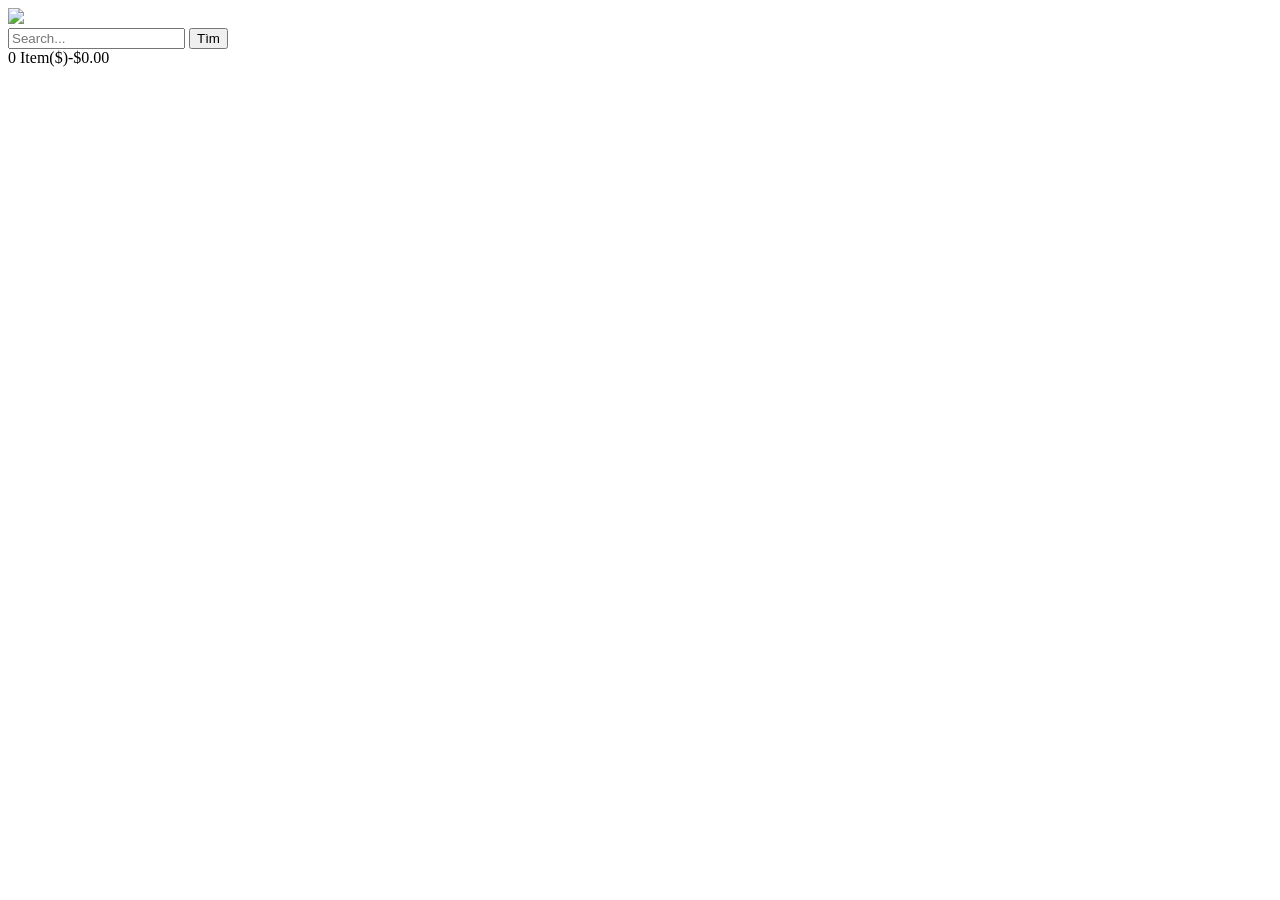
==== index.html @ 0bdddbae "first commit" ====
<!DOCTYPE html>
<html lang="en">
<head>
    <style>
        .header{
            
        }
    </style>
    <meta charset="UTF-8">
    <meta name="viewport" content="width=device-width, initial-scale=1.0">
    <title>Document</title>
</head>
<body>

    <div class="header">
        <div><img src="logo.png" height="50"></div>
        <div>
             <input type="text" placeholder="Search...">
             <button>Tìm</button>
        </div>
        <div class="cart">0 Item($)-$0.00</div>
    </div>

</body>
</html>
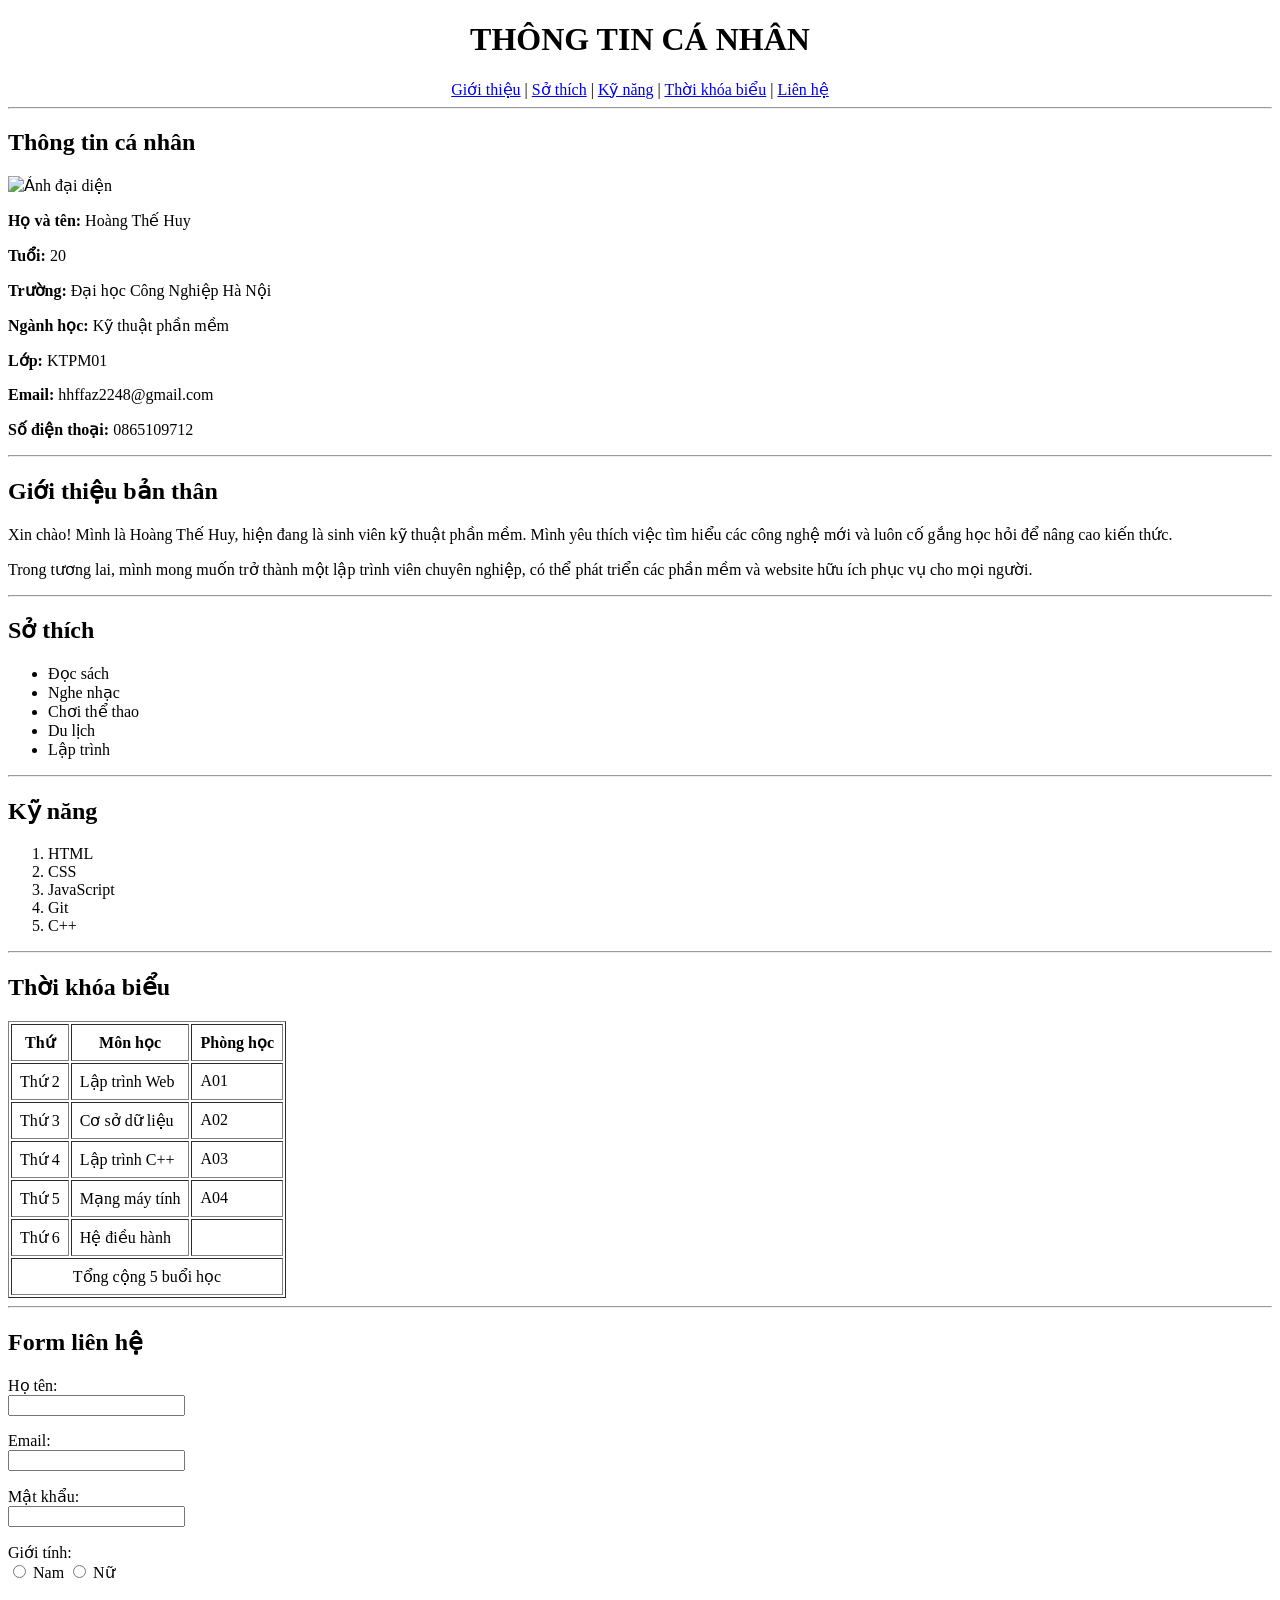
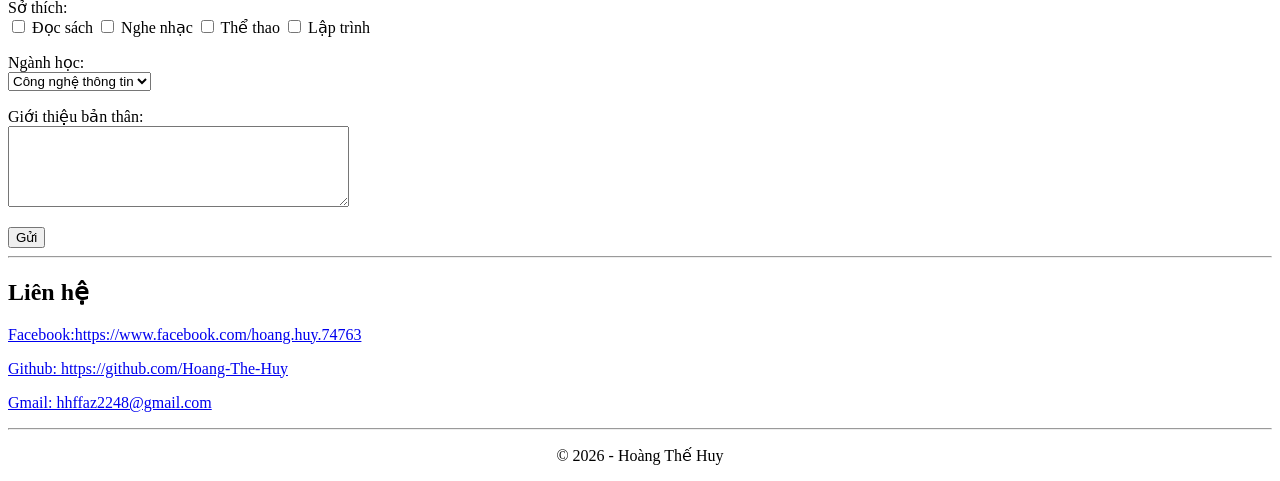
==== commit d38bfcc1: "message" ====
--- a/index.html
+++ b/index.html
@@ -1,25 +1,234 @@
 <!DOCTYPE html>
-<html lang="en">
+<html lang="vi">
+
 <head>
-    <style>
-        .header{
-            
-        }
-    </style>
     <meta charset="UTF-8">
     <meta name="viewport" content="width=device-width, initial-scale=1.0">
-    <title>Document</title>
+    <title>Thông Tin Cá Nhân</title>
 </head>
+
 <body>
 
-    <div class="header">
-        <div><img src="logo.png" height="50"></div>
-        <div>
-             <input type="text" placeholder="Search...">
-             <button>Tìm</button>
-        </div>
-        <div class="cart">0 Item($)-$0.00</div>
-    </div>
+    <header>
+        <h1 align="center">THÔNG TIN CÁ NHÂN</h1>
+
+        <nav align="center">
+            <a href="#gioithieu">Giới thiệu</a> |
+            <a href="#sothich">Sở thích</a> |
+            <a href="#kynang">Kỹ năng</a> |
+            <a href="#thoikhoabieu">Thời khóa biểu</a> |
+            <a href="#lienhe">Liên hệ</a>
+        </nav>
+
+        <hr>
+    </header>
+
+
+    <section>
+        <h2>Thông tin cá nhân</h2>
+
+        <img src="avatar.jpg" alt="Ảnh đại diện" width="180">
+
+        <p><strong>Họ và tên:</strong> Hoàng Thế Huy</p>
+        <p><strong>Tuổi:</strong> 20</p>
+        <p><strong>Trường:</strong> Đại học Công Nghiệp Hà Nội</p>
+        <p><strong>Ngành học:</strong> Kỹ thuật phần mềm</p>
+        <p><strong>Lớp:</strong> KTPM01</p>
+        <p><strong>Email:</strong> hhffaz2248@gmail.com</p>
+        <p><strong>Số điện thoại:</strong> 0865109712</p>
+    </section>
+
+    <hr>
+
+    
+    <section id="gioithieu">
+        <h2>Giới thiệu bản thân</h2>
+
+        <p>
+            Xin chào! Mình là Hoàng Thế Huy, hiện đang là sinh viên kỹ thuật phần mềm.
+            Mình yêu thích việc tìm hiểu các công nghệ mới và luôn cố gắng học hỏi để nâng cao kiến thức.
+        </p>
+
+        <p>
+            Trong tương lai, mình mong muốn trở thành một lập trình viên chuyên nghiệp,
+            có thể phát triển các phần mềm và website hữu ích phục vụ cho mọi người.
+        </p>
+    </section>
+
+    <hr>
+
+    
+    <section id="sothich">
+        <h2>Sở thích</h2>
+
+        <ul>
+            <li>Đọc sách</li>
+            <li>Nghe nhạc</li>
+            <li>Chơi thể thao</li>
+            <li>Du lịch</li>
+            <li>Lập trình</li>
+        </ul>
+    </section>
+
+    <hr>
+
+    
+    <section id="kynang">
+        <h2>Kỹ năng</h2>
+
+        <ol>
+            <li>HTML</li>
+            <li>CSS</li>
+            <li>JavaScript</li>
+            <li>Git</li>
+            <li>C++</li>
+        </ol>
+    </section>
+
+    <hr>
+
+    <section id="thoikhoabieu">
+        <h2>Thời khóa biểu</h2>
+
+        <table border="1" cellpadding="8">
+            <thead>
+                <tr>
+                    <th>Thứ</th>
+                    <th>Môn học</th>
+                    <th>Phòng học</th>
+                </tr>
+            </thead>
+
+            <tbody>
+                <tr>
+                    <td>Thứ 2</td>
+                    <td>Lập trình Web</td>
+                    <td>A01</td>
+                </tr>
+
+                <tr>
+                    <td>Thứ 3</td>
+                    <td>Cơ sở dữ liệu</td>
+                    <td>A02</td>
+                </tr>
+
+                <tr>
+                    <td>Thứ 4</td>
+                    <td>Lập trình C++</td>
+                    <td>A03</td>
+                </tr>
+
+                <tr>
+                    <td>Thứ 5</td>
+                    <td>Mạng máy tính</td>
+                    <td>A04</td>
+                </tr>
+
+                <tr>
+                    <td>Thứ 6</td>
+                    <td>Hệ điều hành</td>
+                    <td></td>
+                </tr>
+            </tbody>
+
+            <tfoot>
+                <tr>
+                    <td colspan="3" align="center">
+                        Tổng cộng 5 buổi học
+                    </td>
+                </tr>
+            </tfoot>
+        </table>
+    </section>
+
+    <hr>
+
+
+    <section>
+        <h2>Form liên hệ</h2>
+
+        <form action="#">
+
+            <p>
+                <label>Họ tên:</label><br>
+                <input type="text" name="hoten">
+            </p>
+
+            <p>
+                <label>Email:</label><br>
+                <input type="email" name="email">
+            </p>
+
+            <p>
+                <label>Mật khẩu:</label><br>
+                <input type="password" name="password">
+            </p>
+
+            <p>
+                <label>Giới tính:</label><br>
+                <input type="radio" name="gioitinh"> Nam
+                <input type="radio" name="gioitinh"> Nữ
+            </p>
+
+            <p>
+                <label>Sở thích:</label><br>
+                <input type="checkbox"> Đọc sách
+                <input type="checkbox"> Nghe nhạc
+                <input type="checkbox"> Thể thao
+                <input type="checkbox"> Lập trình
+            </p>
+
+            <p>
+                <label>Ngành học:</label><br>
+                <select>
+                    <option>Công nghệ thông tin</option>
+                    <option>Kỹ thuật phần mềm</option>
+                    <option>Hệ thống thông tin</option>
+                    <option>Khoa học máy tính</option>
+                </select>
+            </p>
+
+            <p>
+                <label>Giới thiệu bản thân:</label><br>
+                <textarea rows="5" cols="40"></textarea>
+            </p>
+
+            <input type="submit" value="Gửi">
+
+        </form>
+    </section>
+
+    <hr>
+
+    
+    <section id="lienhe">
+        <h2>Liên hệ</h2>
+
+        <p>
+            <a href="https://www.facebook.com/hoang.huy.74763" target="_blank">
+                Facebook:https://www.facebook.com/hoang.huy.74763
+            </a>
+        </p>
+
+        <p>
+            <a href="https://github.com/Hoang-The-Huy" target="_blank">
+                Github: https://github.com/Hoang-The-Huy
+            </a>
+        </p>
+
+        <p>
+            <a href="hhffaz2248@gmail.com">
+                Gmail: hhffaz2248@gmail.com
+            </a>
+        </p>
+    </section>
+
+    <hr>
+
+    <footer align="center">
+        <p>&copy; 2026 - Hoàng Thế Huy</p>
+    </footer>
 
 </body>
+
 </html>
